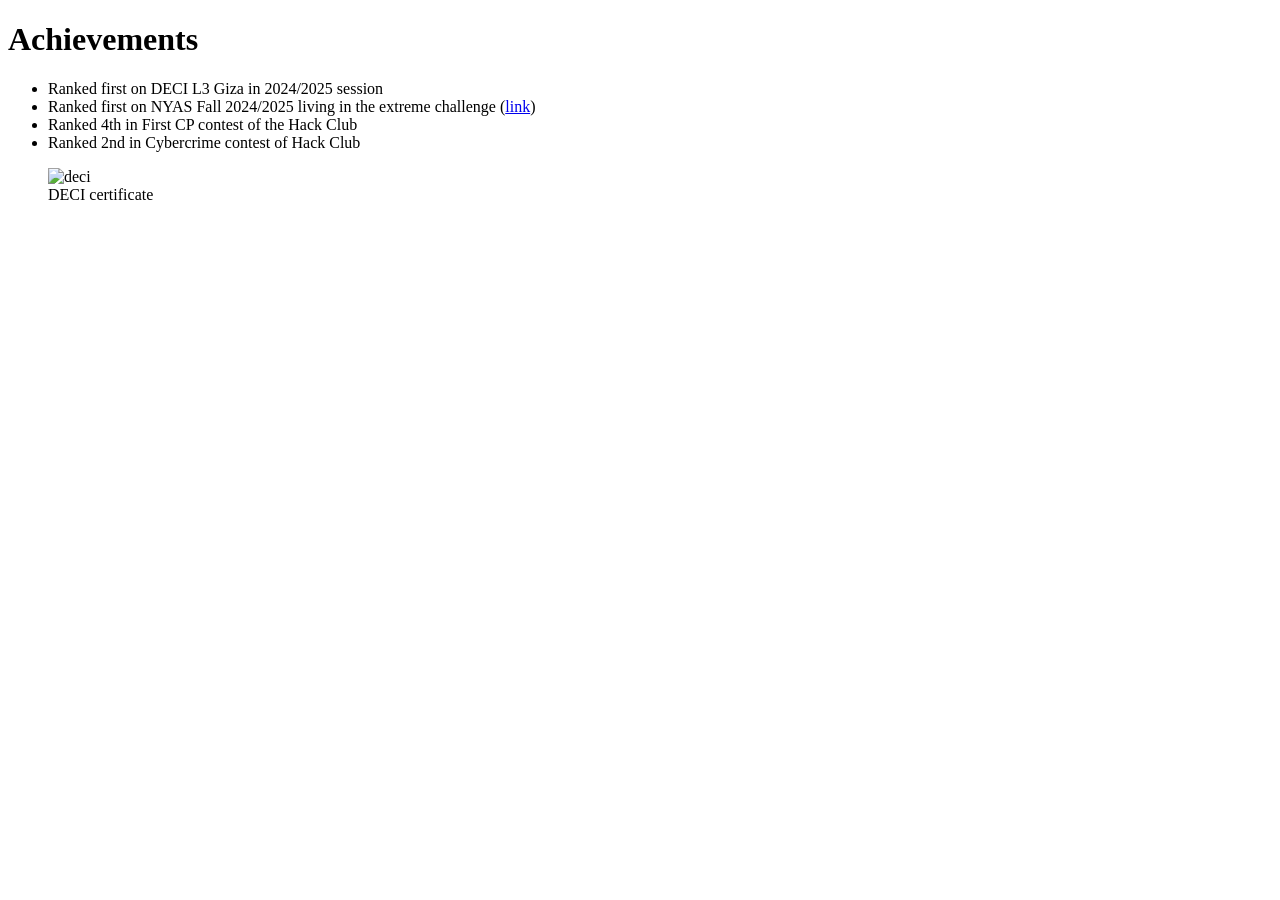
==== ach.html @ 330126cb "HTML and CSS sections" ====
<!DOCTYPE html>
<html lang="en">
<head>
    <meta charset="UTF-8">
    <meta name="viewport" content="width=device-width, initial-scale=1.0">
    <title>Document</title>
</head>
<body>
    <h1>Achievements</h1>
    <ul>
        <li>Ranked first on DECI L3 Giza in 2024/2025 session</li>
        <li>Ranked first on NYAS Fall 2024/2025 living in the extreme challenge (<a href="https://www.nyas.org/ideas-insights/blog/combating-extreme-heat-environments-through-technology-architecture-infrastructure-and-urbanization/">link</a>)</li>
        <li>Ranked 4th in First CP contest of the Hack Club</li>
        <li>Ranked 2nd in Cybercrime contest of Hack Club</li>
    </ul>
    <figure>
        <img src="" alt="deci">
        <figcaption>DECI certificate</figcaption>
    </figure>
</body>
</html>
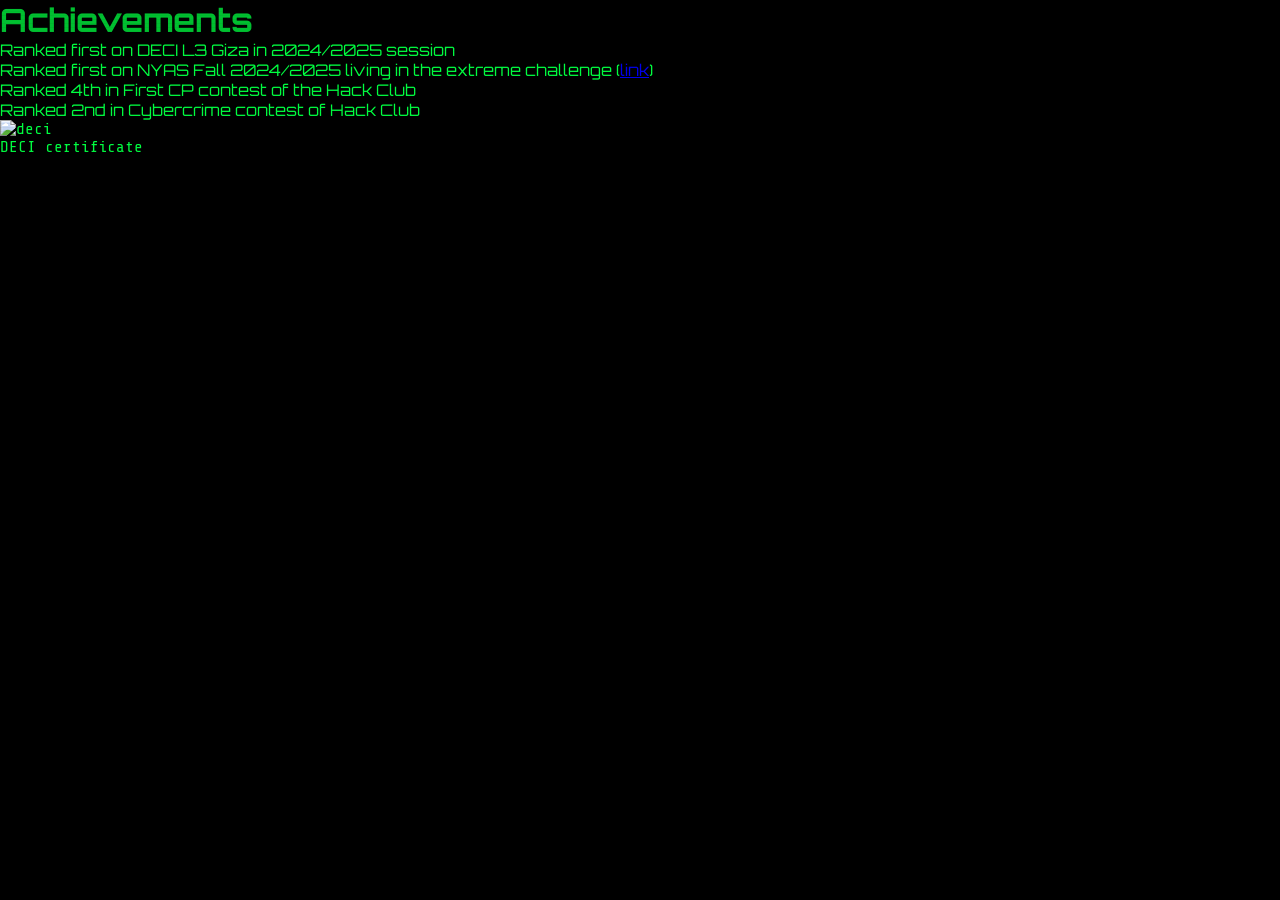
==== commit 50aad632: "HTML AND CSS changes + React" ====
--- a/ach.html
+++ b/ach.html
@@ -3,7 +3,9 @@
 <head>
     <meta charset="UTF-8">
     <meta name="viewport" content="width=device-width, initial-scale=1.0">
-    <title>Document</title>
+    <title>Achievements</title>
+    <link href="https://fonts.googleapis.com/css2?family=Share+Tech+Mono&family=Orbitron:wght@700&display=swap" rel="stylesheet"/>
+    <link rel="stylesheet" href="style.css">
 </head>
 <body>
     <h1>Achievements</h1>
--- a/style.css
+++ b/style.css
@@ -0,0 +1,243 @@
+*, *::before, *::after{
+    box-sizing: border-box;
+    margin: 0;
+    padding: 0;
+}
+
+:root{
+    --Mygreen: #00ff41;
+    --Mygreen-dark: #00c030;
+    --box-bg: rgba(30,30,30,0.85);
+    --font-mono:   'Share Tech Mono', monospace;
+    --font-display:'Orbitron', sans-serif;
+}
+
+html{
+    scroll-behavior: smooth;
+}
+
+body{
+    background: #000;
+    color: var(--Mygreen);
+    font-family: var(--font-mono);
+    min-height: 100vh;
+    overflow-x: hidden;
+}
+
+.picture{
+    display: grid;
+    grid-template-rows: 340px;
+    grid-template-areas: "stack";
+    width: 100%;
+    overflow: hidden;
+}
+
+.picture > * {
+    grid-area: stack;
+}
+
+.picture_photo{
+    width: 100%;
+    height: 100%;
+    object-fit: cover;
+    object-position: top center;
+    filter: blur(2px) brightness(0.50);
+}
+
+.picture_fade{
+    align-self: end;
+    height: 60%;
+    background: linear-gradient(to bottom, transparent, #000);
+}
+
+.picture_name{
+    align-self: end;
+    justify-self: center;
+    padding-bottom: 32px;
+    font-family: var(--font-display);
+    font-size: clamp(3rem, 10vw, 5.5rem);
+    color: var(--Mygreen);
+    text-shadow: 0 0 30px #00ff4199, 0 0 60px #00ff4155;
+    letter-spacing: 4px;
+    z-index: 2;
+}
+
+#everything{
+    position: relative;
+    width: 100%;
+    max-width: 900px;
+    margin: 0 auto;
+    padding: 20px 15px 80px;
+}
+
+#line{
+    position: absolute;
+    left: 50%;
+    top: 0;
+    transform: translateX(-50%);
+    width: 10px;
+    border-radius: 6px;
+    background: linear-gradient(to bottom, 
+    var(--Mygreen) 0%, 
+    var(--Mygreen-dark) 30%,
+    #006020 65%,
+    #002a0a 100%);
+    box-shadow:0 0 18px #00ff4166;
+    z-index: 0;
+}
+
+#boxes{
+    display: grid;
+    grid-template-columns: 1fr 80px 1fr;
+    row-gap: 80px;
+    column-gap: 0;
+}
+
+.box{
+    position: relative;
+    display: grid;
+    grid-template-rows: auto 1fr auto;
+    gap: 10px;
+    background: var(--box-bg);
+    border: 1.5px solid var(--Mygreen-dark);
+    border-radius: 15px;
+    padding: 15px;
+    text-decoration: none;
+    color: inherit;
+    cursor: pointer;
+    opacity: 0;
+    transform: translateY(40px);
+    transition: opacity 0.5s ease,
+                transform 0.5s ease
+                border-color 0.3s,
+                box-shadow 0.3s;
+    z-index: 1;
+}
+
+.box.visible{
+    opacity: 1;
+    transform: translateY(0);
+}
+
+.box:hover{
+    border-color: var(--green);
+    box-shadow: 0 0 67px /*six seveeeeeeeeeen*/ #00ff4155, 0 0 6px #00ff4133;
+    transform: scale(1.05);
+}
+
+.box-title{
+    font-size: 0.85em;
+    letter-spacing: 1px;
+}
+
+.slider{
+    position: relative;
+    border-radius: 8px;
+    overflow: hidden;
+    box-shadow: 0 0 0 3px var(--Mygreen-dark), 
+                0 0 18px #00ff4144;
+}
+
+.slider-track{
+    display: grid;
+    grid-auto-flow: column;
+    grid-auto-columns: 100%;
+    transition: transform 0.45s cubic-bezier(0.4, 0, 0.2, 1);
+}
+
+.slider-image{
+    display: grid;
+    place-items: center;
+    width: 100%;
+    aspect-ratio: 4/3;
+    background: linear-gradient(135deg, #001a06 0%, #003a10 50%, #001a06 100%);
+}
+
+.slider-arrow{
+    display: grid;
+    place-items: center;
+    position: absolute;
+    top: 50%;
+    transform: translateY(-50%);
+    background: rgba(0, 0, 0, 0.6);
+    border: 1px solid var(--Mygreen-dark);
+    color: var(--Mygreen);
+    width: 28px;
+    height: 28px;
+    border-radius: 50%;
+    cursor: pointer;
+    font-size: 1rem;
+    z-index: 5;
+    transition: background 0.2s;
+    user-select: none;
+}
+
+.slider-arrow:hover{
+    background: rgba(0,255,65,0.15);
+}
+
+.slider-arrow.prev{ 
+    left: 6px; 
+}
+.slider-arrow.next{ 
+    right: 6px; 
+}
+
+.dots{
+    display: grid;
+    grid-auto-flow: column;
+    grid-auto-columns: 8px;
+    gap: 6px;
+    justify-content: start;
+}
+
+.dot{
+    width: 8px;
+    height: 8px;
+    background: #00ff4144;
+    border: 1px solid var(--Mygreen-dark);
+    border-radius: 50%;
+    cursor: pointer;
+    transition: background 0.2s, transform 0.2s;
+}
+
+.dot.active{
+    background: var(--Mygreen);
+    transform: scale(1.25);
+    box-shadow: 0 0 6px var(--green);
+}
+
+footer{
+    background: var(--box-bg);
+}
+
+h1, h2, h3, h4, h5, h6{
+    font-family: var(--font-display);
+    color: var(--Mygreen-dark);
+}
+
+p, li{
+    font-family: var(--font-display);
+    color: var(--Mygreen);
+}
+
+body::after{
+    content: '';
+    position: fixed;
+    inset: 0 ;
+    background: repeating-linear-gradient(
+        to bottom,
+        transparent 0px,
+        transparent 3px,
+        rgba(0,0,0,0.04) 3px, 
+        rgba(0,0,0,0.04) 4px
+    );
+    pointer-events: none;
+    z-index: 9999;
+}
+
+@media (max-width: 600px) {
+    #boxes{
+        grid-template-columns: 1fr;
+    }
+}
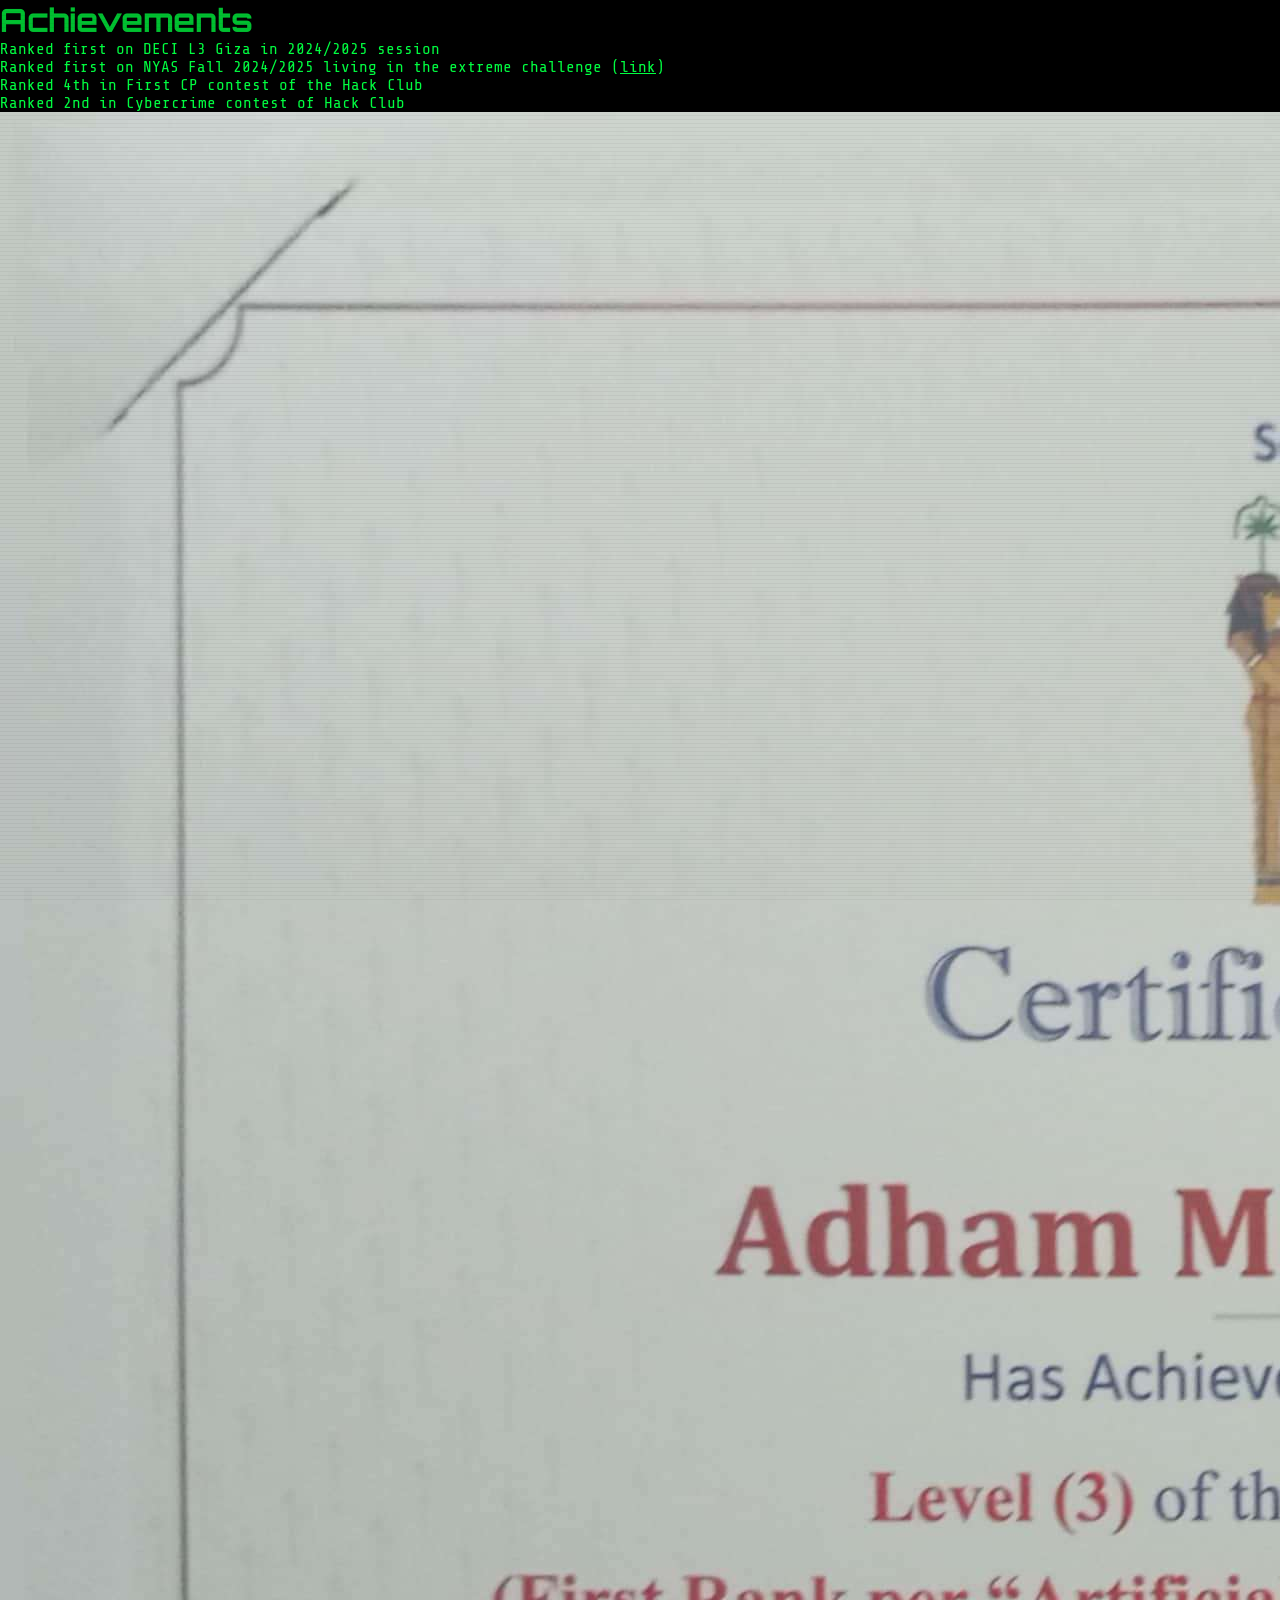
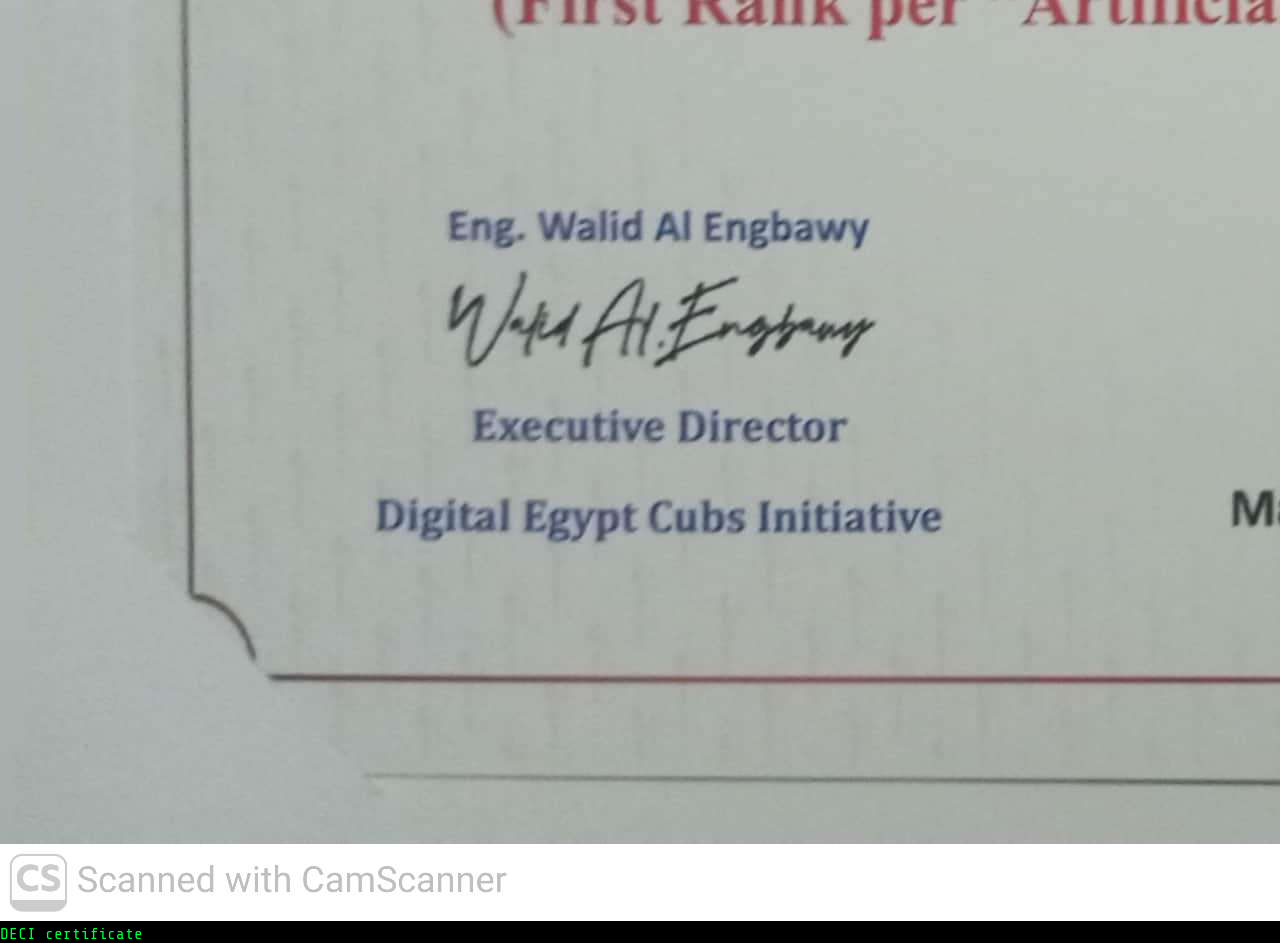
==== commit 91b04243: "FINAL" ====
--- a/ach.html
+++ b/ach.html
@@ -16,7 +16,7 @@
         <li>Ranked 2nd in Cybercrime contest of Hack Club</li>
     </ul>
     <figure>
-        <img src="" alt="deci">
+        <img src="WhatsApp Image 2026-06-13 at 10.20.32 AM.jpeg" alt="deci">
         <figcaption>DECI certificate</figcaption>
     </figure>
 </body>
--- a/style.css
+++ b/style.css
@@ -1,3 +1,5 @@
+@import url('https://fonts.googleapis.com/css2?family=Share+Tech+Mono&family=Orbitron:wght@700&display=swap');
+
 *, *::before, *::after{
     box-sizing: border-box;
     margin: 0;
@@ -26,7 +28,7 @@
 
 .picture{
     display: grid;
-    grid-template-rows: 340px;
+    grid-template-rows: 800px;
     grid-template-areas: "stack";
     width: 100%;
     overflow: hidden;
@@ -41,13 +43,14 @@
     height: 100%;
     object-fit: cover;
     object-position: top center;
-    filter: blur(2px) brightness(0.50);
+    filter: blur(2px) brightness(0.70);
 }
 
 .picture_fade{
     align-self: end;
-    height: 60%;
-    background: linear-gradient(to bottom, transparent, #000);
+    height: 90%;
+    background: linear-gradient(to bottom, transparent, rgba(0,0,0,0.85) 60%, #000);
+    z-index: 1;
 }
 
 .picture_name{
@@ -108,7 +111,7 @@
     opacity: 0;
     transform: translateY(40px);
     transition: opacity 0.5s ease,
-                transform 0.5s ease
+                transform 0.5s ease,
                 border-color 0.3s,
                 box-shadow 0.3s;
     z-index: 1;
@@ -120,7 +123,7 @@
 }
 
 .box:hover{
-    border-color: var(--green);
+    border-color: var(--Mygreen);
     box-shadow: 0 0 67px /*six seveeeeeeeeeen*/ #00ff4155, 0 0 6px #00ff4133;
     transform: scale(1.05);
 }
@@ -146,11 +149,10 @@
 }
 
 .slider-image{
-    display: grid;
-    place-items: center;
     width: 100%;
     aspect-ratio: 4/3;
-    background: linear-gradient(135deg, #001a06 0%, #003a10 50%, #001a06 100%);
+    object-fit: cover;
+    display: block;
 }
 
 .slider-arrow{
@@ -204,11 +206,13 @@
 .dot.active{
     background: var(--Mygreen);
     transform: scale(1.25);
-    box-shadow: 0 0 6px var(--green);
+    box-shadow: 0 0 6px var(--Mygreen);
 }
 
 footer{
     background: var(--box-bg);
+    justify-items: center;
+    padding: 2%;
 }
 
 h1, h2, h3, h4, h5, h6{
@@ -217,8 +221,22 @@
 }
 
 p, li{
+    font-family: var(--font-mono);
+    color: var(--Mygreen);
+}
+
+a{
+    color: var(--Mygreen);
+}
+
+a:hover{
+    color: var(--Mygreen-dark);
+}
+
+button{
+    background: var(--Mygreen);
+    color: var(--box-bg);
     font-family: var(--font-display);
-    color: var(--Mygreen);
 }
 
 body::after{
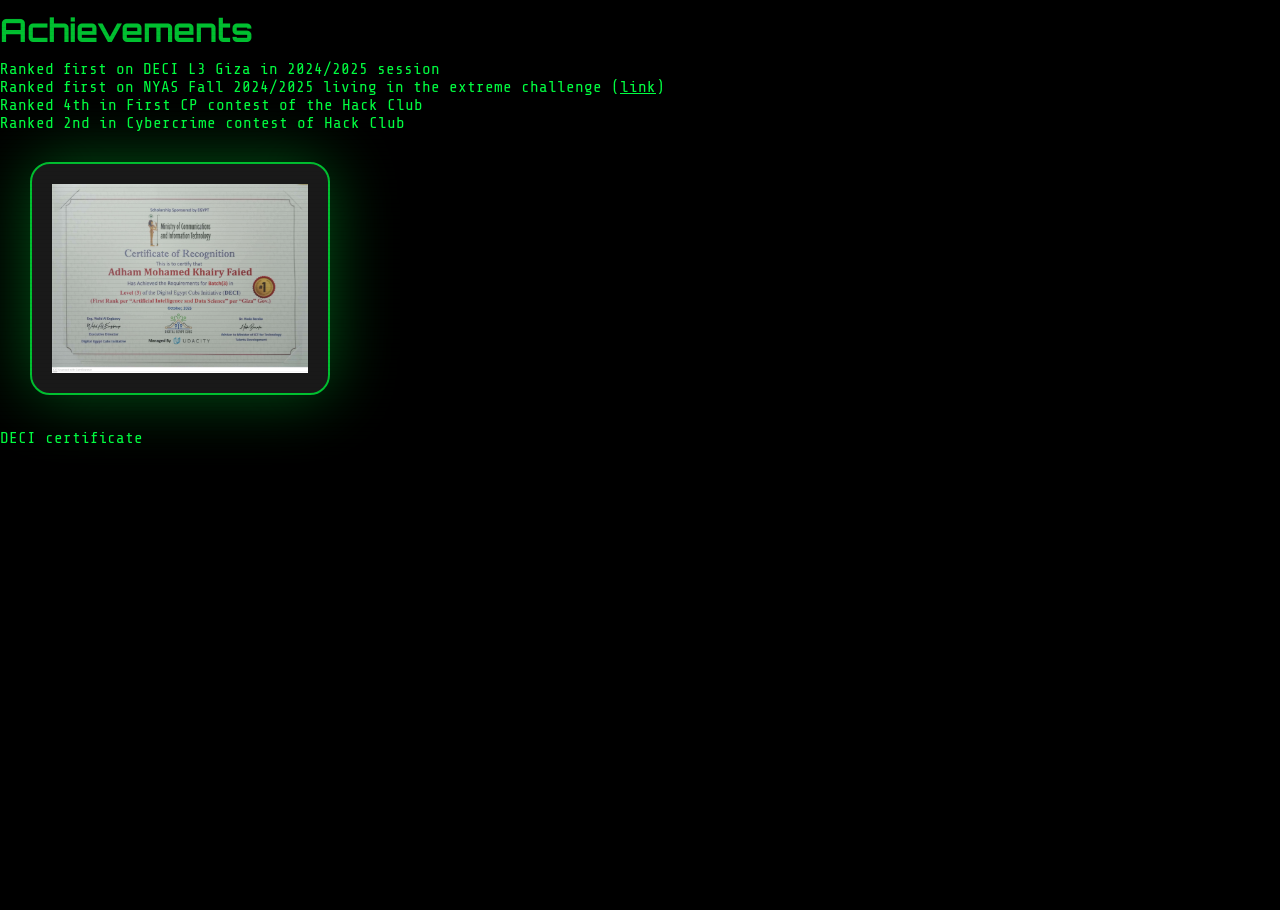
==== commit 29dbb236: "fr this time" ====
--- a/ach.html
+++ b/ach.html
@@ -16,7 +16,7 @@
         <li>Ranked 2nd in Cybercrime contest of Hack Club</li>
     </ul>
     <figure>
-        <img src="WhatsApp Image 2026-06-13 at 10.20.32 AM.jpeg" alt="deci">
+        <a href="WhatsApp Image 2026-06-13 at 10.20.32 AM.jpeg" download><img src="WhatsApp Image 2026-06-13 at 10.20.32 AM.jpeg" alt="deci" class="webs"></a>
         <figcaption>DECI certificate</figcaption>
     </figure>
 </body>
--- a/style.css
+++ b/style.css
@@ -218,11 +218,22 @@
 h1, h2, h3, h4, h5, h6{
     font-family: var(--font-display);
     color: var(--Mygreen-dark);
+    margin: 10px 10px 10px 0px;
 }
 
 p, li{
     font-family: var(--font-mono);
     color: var(--Mygreen);
+}
+
+.webs{
+    padding: 20px;
+    margin: 30px;
+    background-color: var(--box-bg);
+    border: 2px var(--Mygreen-dark) solid;
+    box-shadow: 0 0 67px /*six seveeeeeeeeeen*/ #00ff4155;
+    border-radius: 20px;
+    max-width: 300px;
 }
 
 a{
